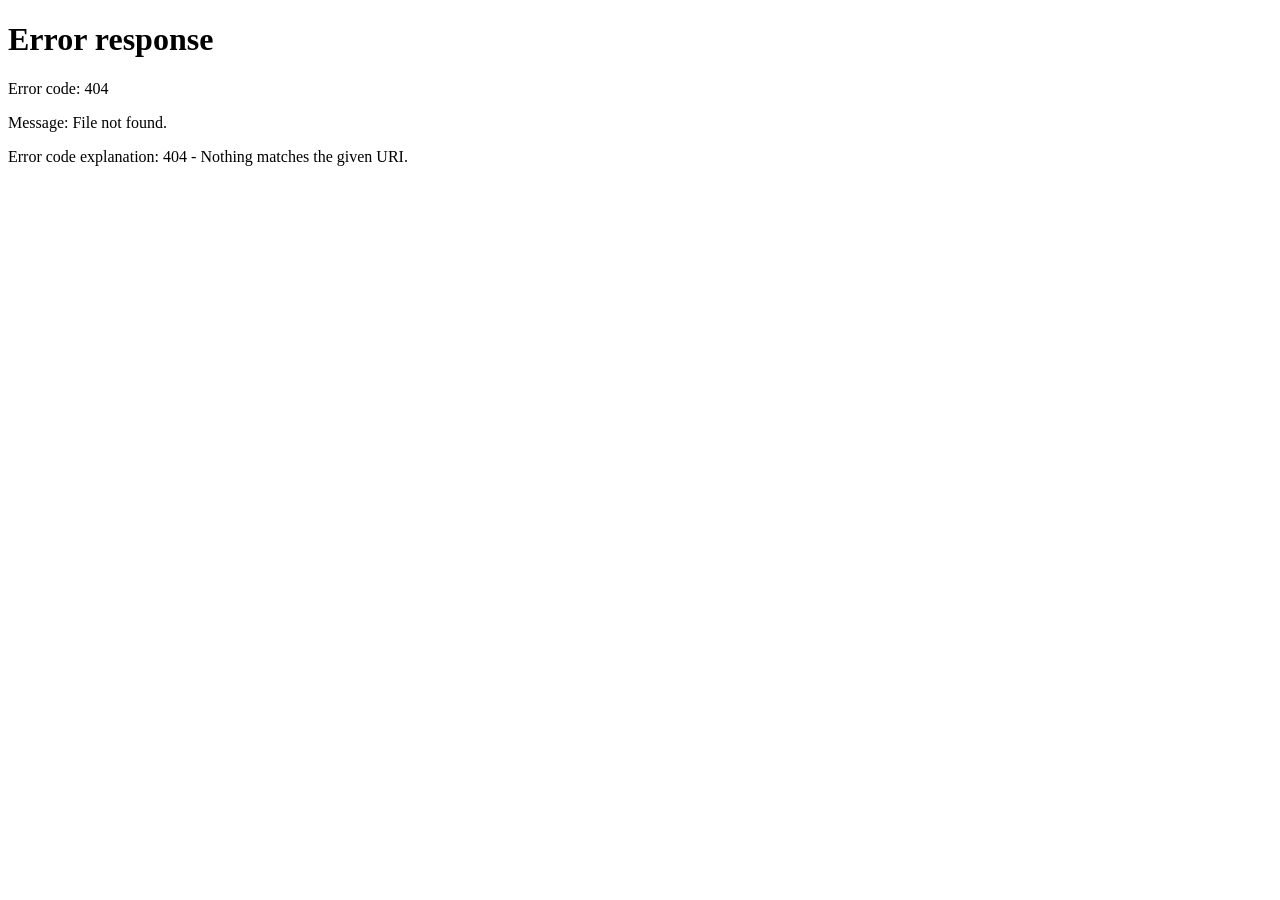
==== list.html @ 7115e977 "Abandon the original development plan" ====
<!doctype html>
<html>
<head>
<meta charset="utf-8">
<title>索引 - 哈儿实验室危险哈儿数据库 БДОХЛХ</title>
<link Rel="SHORTCUT ICON" href="32.ico">
</head>
<body style="background: #000000;">
<div style="text-align: center; color: #FFFFFF; font-family: 'Segoe UI', Tahoma, Geneva, Verdana, monospace;">
<a href="index.html" style="color: #FFFFFF" target="_blank">哈儿实验室危险哈儿数据库<br>БДОХЛХ</a><hr>
<h1>危险哈儿索引（与危险哈儿号码对应）</h1>
<div style="text-align: center; color: #FFFFFF;">
<table border="1" align="center" id="table">
</table>
</div>
<hr>
<p id="about_index"></p>
<script src="show.js"></script>
<script>runtable();</script>
</div>
</body>
</html>
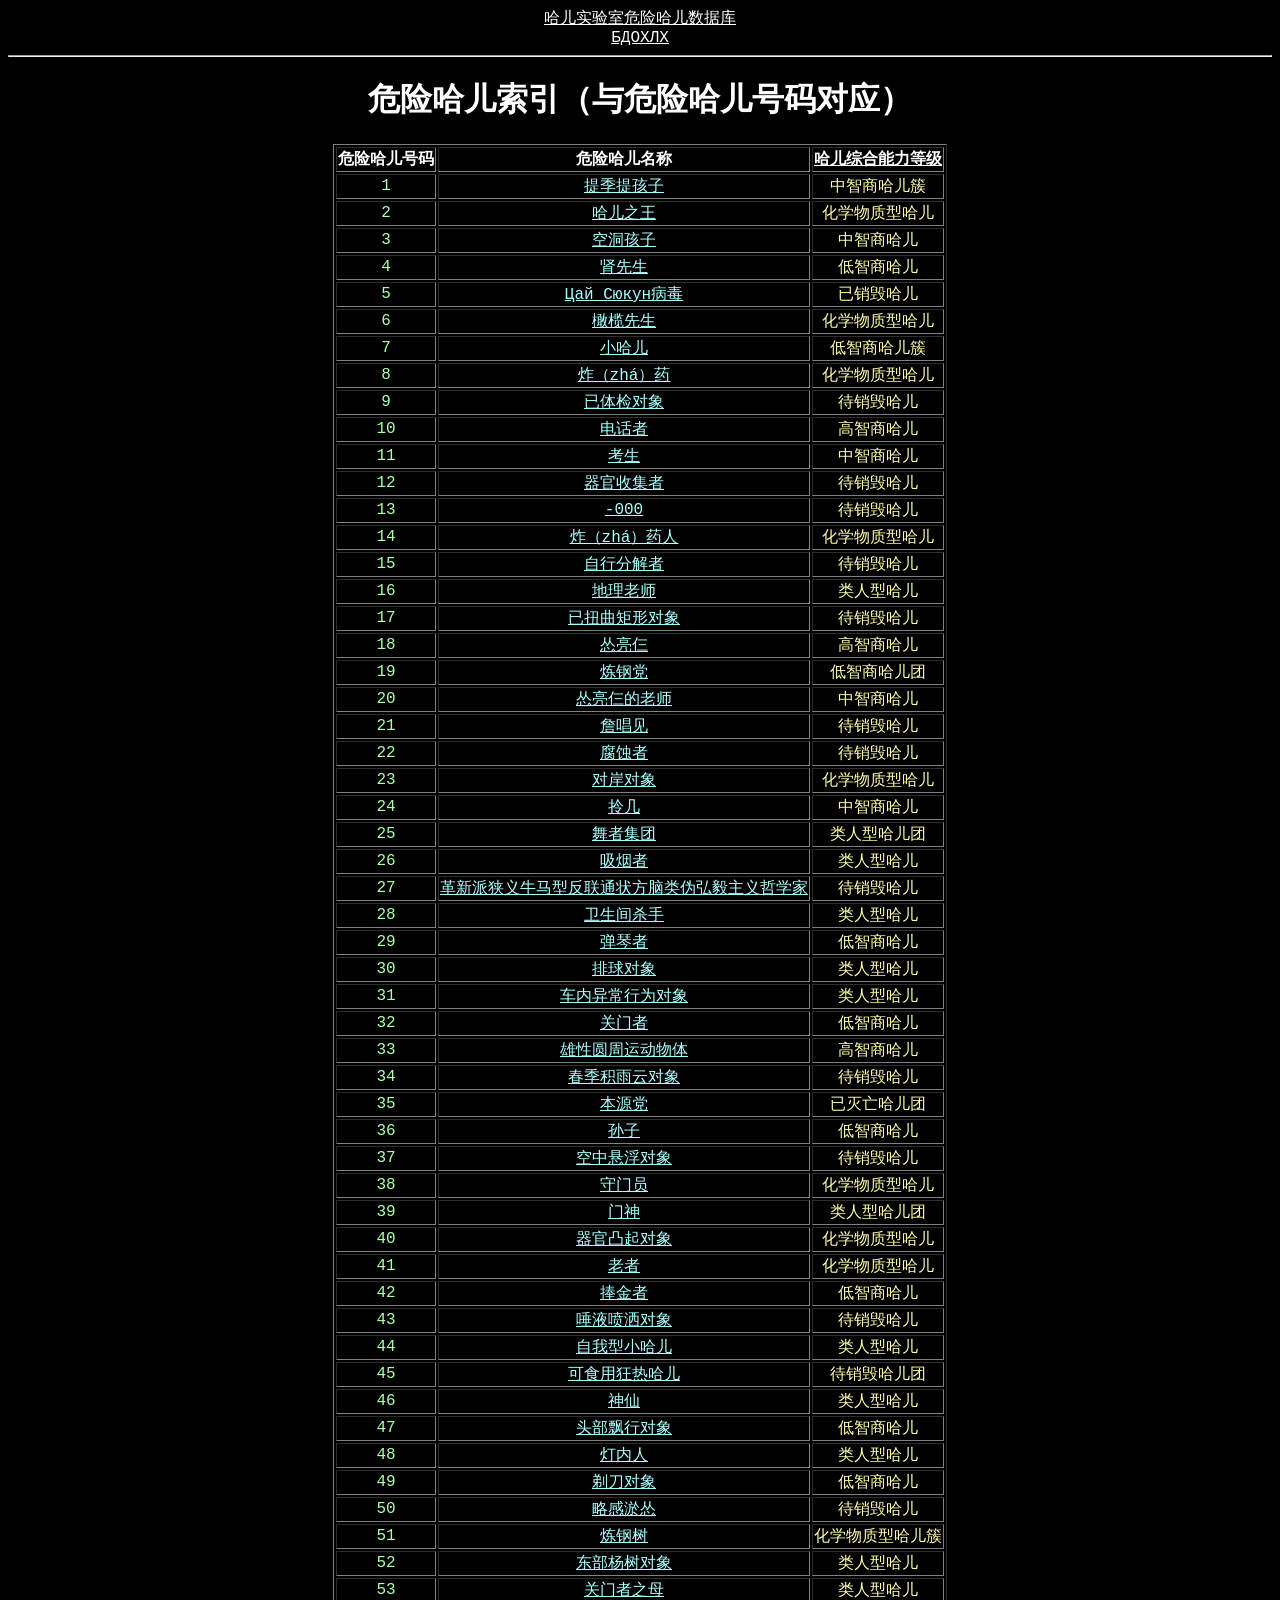
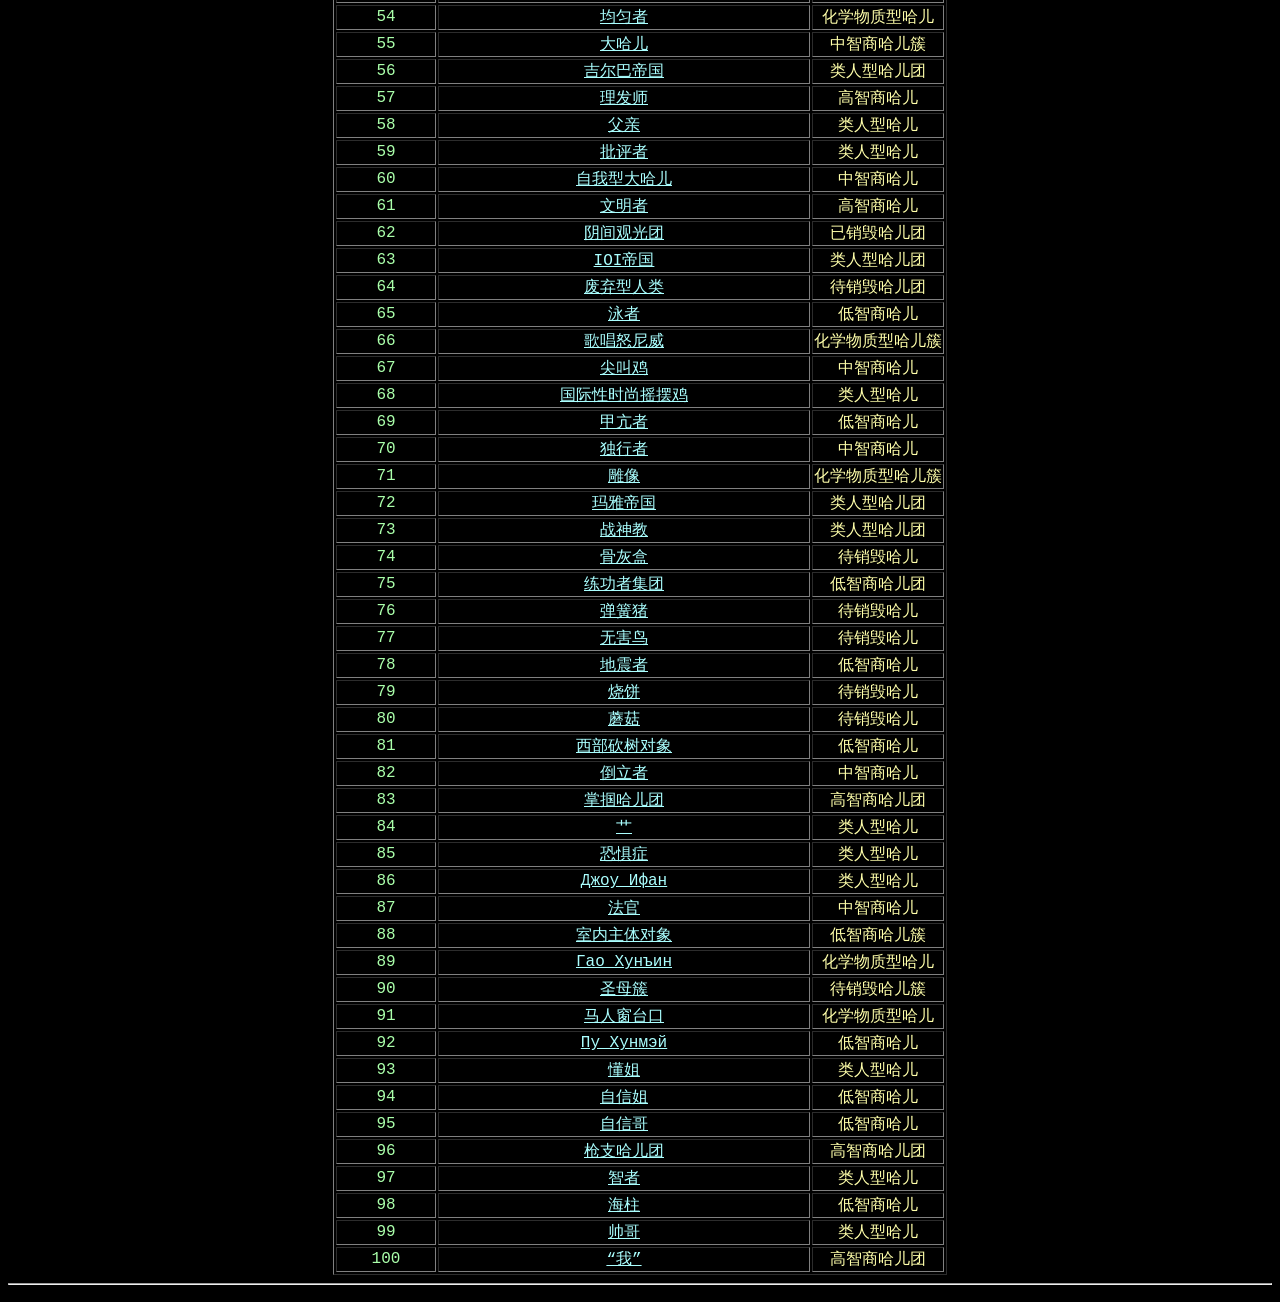
==== commit 64138ec6: "修改" ====
--- a/list.html
+++ b/list.html
@@ -7,7 +7,7 @@
 </head>
 <body style="background: #000000;">
 <div style="text-align: center; color: #FFFFFF; font-family: 'Segoe UI', Tahoma, Geneva, Verdana, monospace;">
-<a href="index.html" style="color: #FFFFFF" target="_blank">哈儿实验室危险哈儿数据库<br>БДОХЛХ</a><hr>
+<a href="/" style="color: #FFFFFF" target="_blank">哈儿实验室危险哈儿数据库<br>БДОХЛХ</a><hr>
 <h1>危险哈儿索引（与危险哈儿号码对应）</h1>
 <div style="text-align: center; color: #FFFFFF;">
 <table border="1" align="center" id="table">
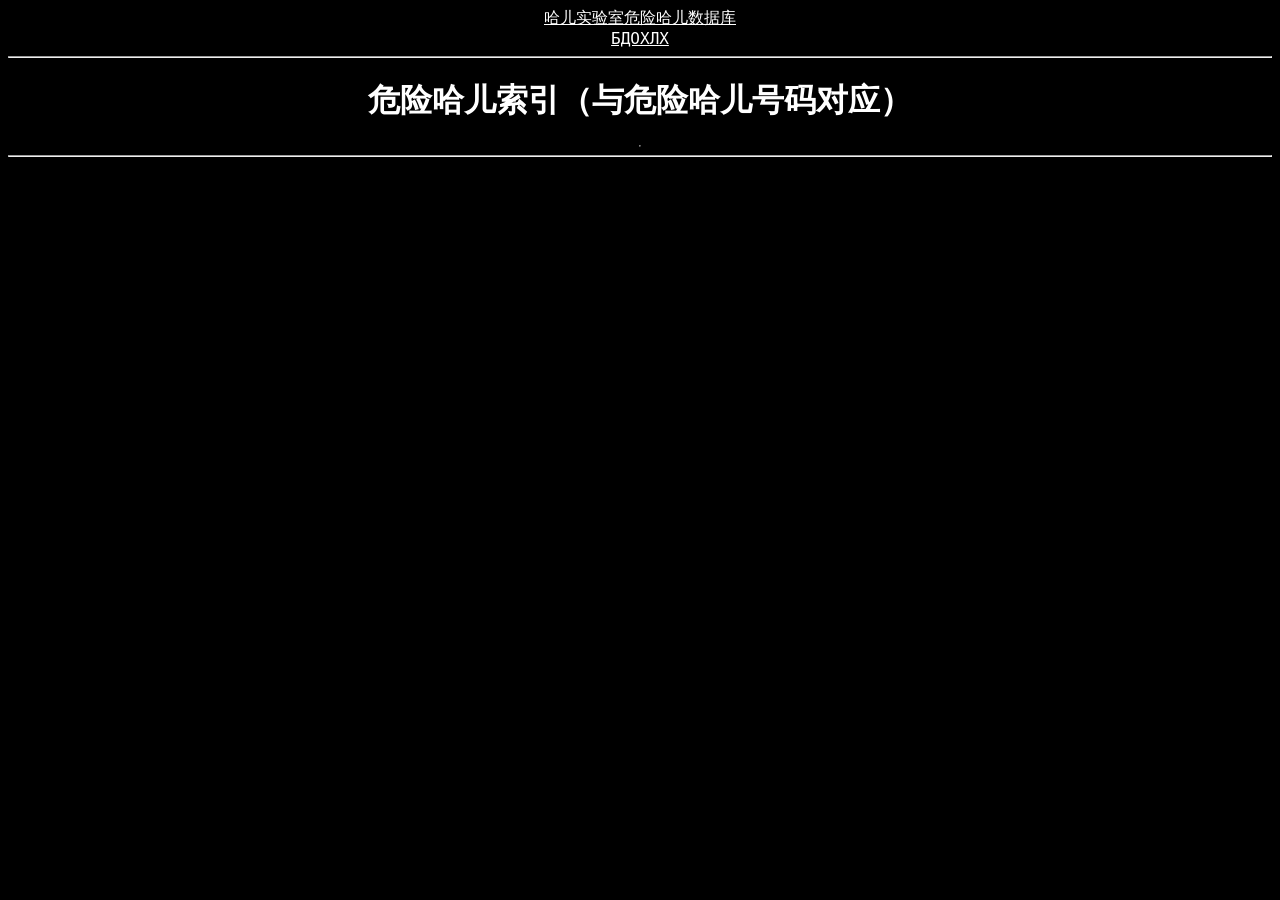
==== commit 4176fb97: "测试" ====
--- a/list.html
+++ b/list.html
@@ -1,22 +1,23 @@
 <!doctype html>
 <html>
-<head>
-<meta charset="utf-8">
-<title>索引 - 哈儿实验室危险哈儿数据库 БДОХЛХ</title>
-<link Rel="SHORTCUT ICON" href="32.ico">
-</head>
-<body style="background: #000000;">
-<div style="text-align: center; color: #FFFFFF; font-family: 'Segoe UI', Tahoma, Geneva, Verdana, monospace;">
-<a href="/" style="color: #FFFFFF" target="_blank">哈儿实验室危险哈儿数据库<br>БДОХЛХ</a><hr>
-<h1>危险哈儿索引（与危险哈儿号码对应）</h1>
-<div style="text-align: center; color: #FFFFFF;">
-<table border="1" align="center" id="table">
-</table>
-</div>
-<hr>
-<p id="about_index"></p>
-<script src="show.js"></script>
-<script>runtable();</script>
-</div>
-</body>
-</html>
+    <head>
+        <meta charset="utf-8">
+        <title>索引 - 哈儿实验室危险哈儿数据库 БДОХЛХ</title>
+        <link Rel="SHORTCUT ICON" href="32.ico">
+    </head>
+    <body style="background: #000000;">
+        <div style="text-align: center; color: #FFFFFF; font-family: 'Segoe UI', Tahoma, Geneva, Verdana, monospace;">
+            <a href="/" style="color: #FFFFFF" target="_blank">哈儿实验室危险哈儿数据库<br>БДОХЛХ</a><hr>
+            <h1>危险哈儿索引（与危险哈儿号码对应）</h1>
+            <div style="text-align: center; color: #FFFFFF;">
+            <table border="1" align="center" id="table">
+            </table>
+            </div>
+            <hr>
+            <p id="about_index"></p>
+            <script src="tproc.js"></script>
+            <script src="show.js"></script>
+            <script>runtable();</script>
+        </div>
+    </body>
+</html>
